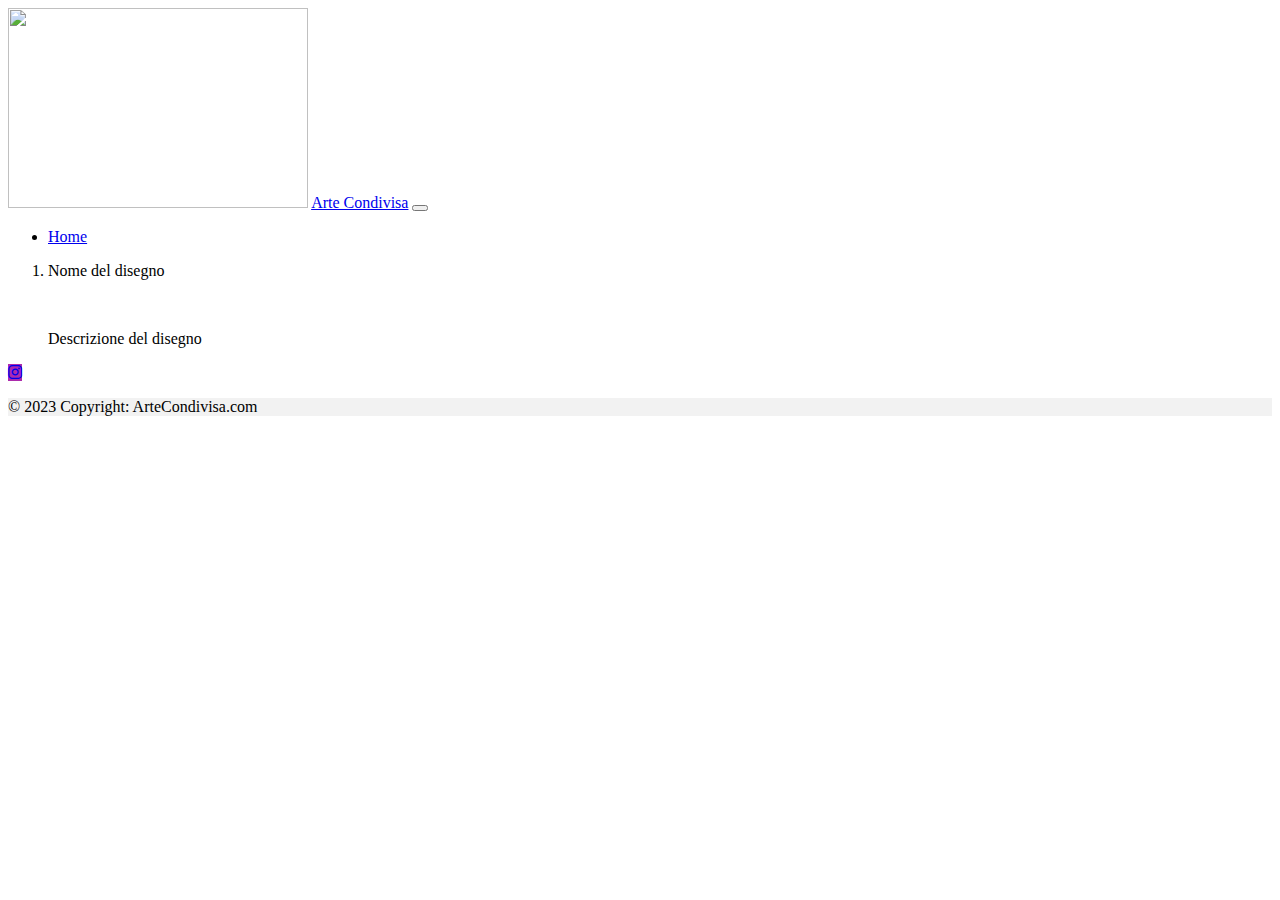
==== src/main/resources/templates/artist_drawings.html @ 985a6f93 "modifiche" ====
<!DOCTYPE html>
<html lang="en">

<head>
	<meta charset="UTF-8">
	<meta http-equiv="X-UA-Compatible" content="IE=edge">
	<meta name="viewport" content="width=device-width, initial-scale=1.0">
	<title>ArteCondivisa</title>
	<link rel="stylesheet" href="/css/artist_drawings.css">

	<link href="https://cdn.jsdelivr.net/npm/bootstrap@5.3.2/dist/css/bootstrap.min.css" rel="stylesheet"
		integrity="sha384-T3c6CoIi6uLrA9TneNEoa7RxnatzjcDSCmG1MXxSR1GAsXEV/Dwwykc2MPK8M2HN" crossorigin="anonymous">
	<script src="https://cdn.jsdelivr.net/npm/@popperjs/core@2.11.8/dist/umd/popper.min.js"
		integrity="sha384-I7E8VVD/ismYTF4hNIPjVp/Zjvgyol6VFvRkX/vR+Vc4jQkC+hVqc2pM8ODewa9r"
		crossorigin="anonymous"></script>
	<script src="https://cdn.jsdelivr.net/npm/bootstrap@5.3.2/dist/js/bootstrap.min.js"
		integrity="sha384-BBtl+eGJRgqQAUMxJ7pMwbEyER4l1g+O15P+16Ep7Q9Q+zqX6gSbd85u4mG4QzX+"
		crossorigin="anonymous"></script>

	<link href="https://cdn.jsdelivr.net/npm/bootstrap-icons@1.19.0/font/bootstrap-icons.css" rel="stylesheet">
	<link href="https://cdnjs.cloudflare.com/ajax/libs/font-awesome/6.0.0/css/all.min.css" rel="stylesheet">
	<link rel="preconnect" href="https://fonts.googleapis.com">
	<link rel="preconnect" href="https://fonts.gstatic.com" crossorigin>
	<link
		href="https://fonts.googleapis.com/css2?family=Dawning+of+a+New+Day&family=Leckerli+One&family=PT+Sans+Narrow:wght@400;700&family=Zeyada&display=swap"
		rel="stylesheet">

</head>
<nav class="navbar navbar-expand-lg navbar-light">
	<div class="container-fluid">
		<img src="../images/logo.png" alt="" width="300" height="200" class="d-inline-block">
		<a class="navbar-brand" href="#"> Arte Condivisa</a>
		<button class="navbar-toggler" type="button" data-bs-toggle="collapse" data-bs-target="#navbarNav"
			aria-controls="navbarNav" aria-expanded="false" aria-label="Toggle navigation">
			<span class="navbar-toggler-icon"></span>
		</button>
		<div class="collapse navbar-collapse" id="navbarNav">
			<ul class="navbar-nav">
				<li class="nav-item">
					<a class="nav-link active" aria-current="page" href="/index_home">Home</a>
				</li>
			</ul>
		</div>
	</div>
</nav>

<body>
	<!-- artist-drawings.html -->
	<div class="main-container">
		<ol>
			<li th:each="drawing : ${artist_drawings}">
				<div>
					<p class="drawing_features"th:text="${drawing.name}">Nome del disegno</p>
					<img  class="drawing-show" th:src="${drawing.image}" ></img>
					<p class="drawing_features" th:text="${drawing.description}">Descrizione del disegno</p>
				</div>
			</li>
		</ol>
	</div>
</body>

<footer class="bg-body-tertiary text-center">
	<!-- Grid container -->
	<div class="container">
		<!-- Section: Social media -->
		<section>
			<!-- Instagram -->
			<a data-mdb-ripple-init class="btn text-white btn-floating m-1" style="background-color: #ac2bac;" href="#!"
				+ role="button"><i class="fab fa-instagram"></i></a>
			<!-- Section: Social media -->
	</div>
	<!-- Grid container -->

	<!-- Copyright -->
	<div class="text-center p-3" style="background-color: rgba(0, 0, 0, 0.05);">
		<p class="text-body">© 2023 Copyright: ArteCondivisa.com</p>
	</div>
	<!-- Copyright -->
</footer>

</html>
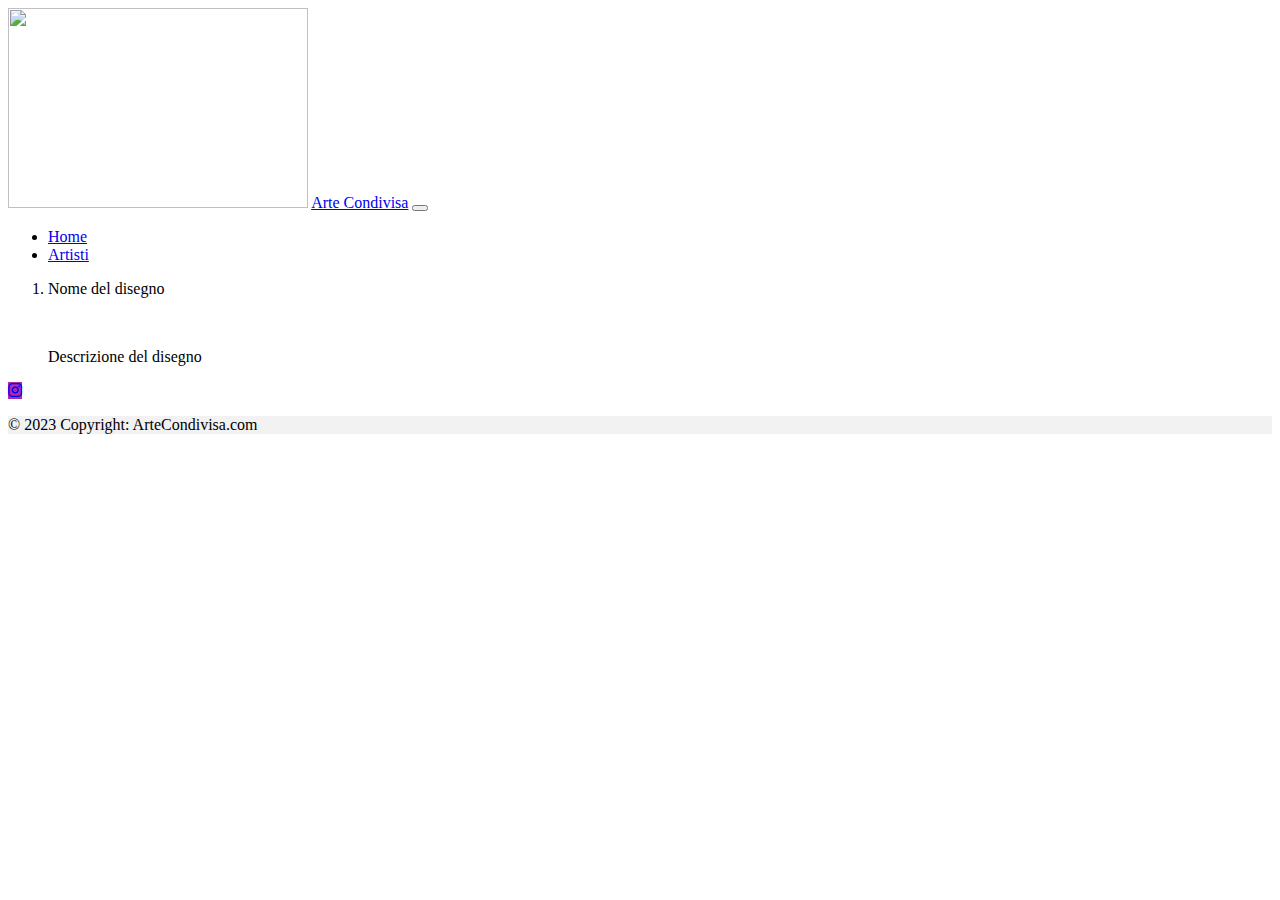
==== commit 859b40f2: "update" ====
--- a/src/main/resources/templates/artist_drawings.html
+++ b/src/main/resources/templates/artist_drawings.html
@@ -39,6 +39,9 @@
 				<li class="nav-item">
 					<a class="nav-link active" aria-current="page" href="/index_home">Home</a>
 				</li>
+				<li class="nav-item">
+					<a class="nav-link active" aria-current="page" href="/artists">Artisti</a>
+				</li>
 			</ul>
 		</div>
 	</div>
